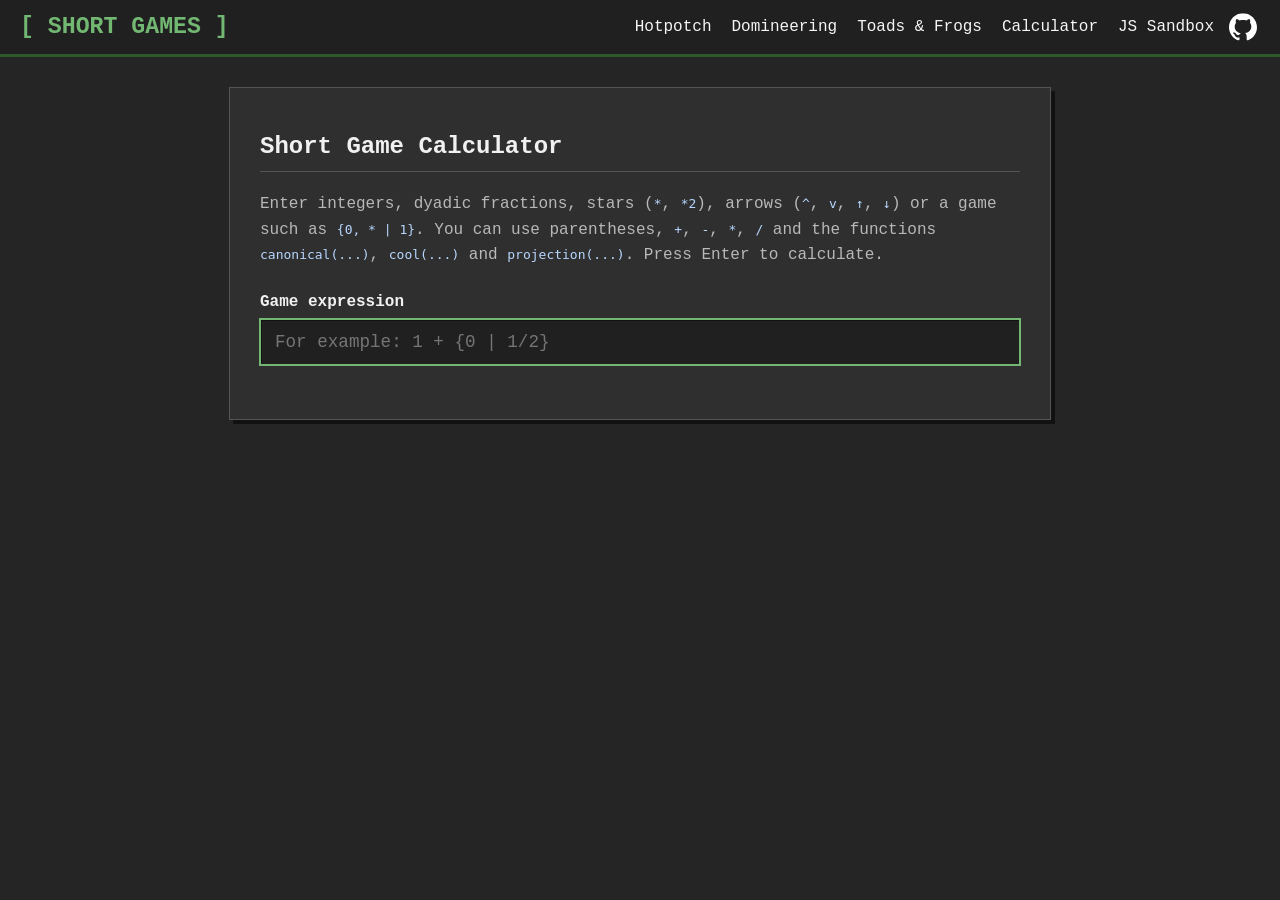
==== web/calculator/index.html @ af7ae48f "ADD: added parser for evaluating expressions to calculator   -Added calculator for the web   -Added " ====
<!DOCTYPE html>
<html lang="en">
<head>
    <meta charset="UTF-8">
    <meta name="viewport" content="width=device-width, initial-scale=1.0">
    <title>Short Game Calculator</title>
    <link rel="stylesheet" href="../style.css">
    <link rel="stylesheet" href="calculator.css">
</head>
<body>
    <div class="navbar">
        <a href="/" class="logo">[ SHORT GAMES ]</a>
        <a href="../games/hotpotch/">Hotpotch</a>
        <a href="../games/domineering/">Domineering</a>
        <a href="../games/toads_and_frogs/">Toads &amp; Frogs</a>
        <a href="./">Calculator</a>
        <a href="../custom_game/custom_game.html">JS Sandbox</a>
        <a class="github-link" href="https://github.com/emonapa/short-games" title="GitHub repository" aria-label="GitHub repository"><img src="../figs/github_logo.svg" alt=""></a>
    </div>
    <main class="container calculator">
        <section class="syntax" aria-labelledby="syntax-title">
            <h1 id="syntax-title">Short Game Calculator</h1>
            <p>Enter integers, dyadic fractions, stars (<code>*</code>, <code>*2</code>), arrows (<code>^</code>, <code>v</code>, <code>↑</code>, <code>↓</code>) or a game such as <code>{0, * | 1}</code>. You can use parentheses, <code>+</code>, <code>-</code>, <code>*</code>, <code>/</code> and the functions <code>canonical(...)</code>, <code>cool(...)</code> and <code>projection(...)</code>. Press Enter to calculate.</p>
        </section>
        <label for="expression">Game expression</label>
        <input id="expression" type="text" autocomplete="off" spellcheck="false" placeholder="For example: 1 + {0 | 1/2}" aria-describedby="error" autofocus>
        <p id="error" role="alert" aria-live="polite"></p>
    </main>
    <script type="module" src="app.js"></script>
</body>
</html>
---- web/style.css ----
:root {
    --bg: #252525;
    --panel: #2f2f2f;
    --panel-strong: #333333;
    --text: #f1f1f1;
    --muted: #b8b8b8;
    --nav-bg: #202020;
    --nav-text: #f5f5f5;
    --border: #555;
    --primary: #2d5a2d;
    --primary-hover: #3a6f3a;
    --button-bg: #444;
    --button-hover: #555;
    --button-shadow: #151515;
}

body {
    font-family: 'Courier New', Courier, monospace;
    background-color: var(--bg);
    color: var(--text);
    margin: 0;
    padding: 0;
}

/* Shared top navigation. */
.navbar {
    background-color: var(--nav-bg);
    padding: 10px 20px;
    display: flex;
    gap: 20px;
    align-items: center;
    border-bottom: 3px solid var(--primary);
}

.navbar .logo {
    font-size: 1.45em;
    font-weight: bold;
    color: #72b772;
    text-decoration: none;
    margin-right: auto;
}

.navbar a {
    color: var(--nav-text);
    text-decoration: none;
    font-size: 1em;
}

.navbar a:hover {
    text-decoration: underline;
    color: #72b772;
}

.navbar .github-link {
    display: inline-flex;
    align-items: center;
    justify-content: center;
    width: 34px;
    height: 34px;
    margin-left: -8px;
}

.navbar .github-link img {
    width: 28px;
    height: 28px;
    display: block;
    filter: invert(1);
}

.container {
    max-width: 1000px;
    margin: 30px auto;
    background: var(--panel);
    padding: 20px 30px;
    border: 1px solid var(--border);
    box-shadow: 4px 4px 0px #111;
}

h1, h2 { border-bottom: 1px solid var(--border); padding-bottom: 5px; }
p, small, li { color: var(--muted); }
code { color: #b7d7ff; }

button {
    background: var(--button-bg);
    color: var(--text);
    border: 1px solid #666;
    padding: 8px 16px;
    font-family: inherit;
    font-weight: bold;
    cursor: pointer;
    box-shadow: 2px 2px 0px var(--button-shadow);
}
button:hover { background: var(--button-hover); transform: translate(1px, 1px); box-shadow: 1px 1px 0px var(--button-shadow); }
button:active { transform: translate(2px, 2px); box-shadow: 0px 0px 0px var(--button-shadow); }

input[type="number"], textarea {
    font-family: inherit;
    color: var(--text);
    padding: 5px;
    border: 1px solid #777;
    background: #202020;
}

.editor-frame {
    min-height: 400px;
    max-height: 60vh;
    overflow: auto;
    border: 1px solid #777;
    background: #202020 !important;*/
    box-shadow: inset 1px 1px 0 #111;
}

#code-editor {
    display: block;
    min-height: 400px;
    outline: none;
    white-space: pre;
    color: #EfEfEf;
    background: #202020;
}

.result-box {
    margin-top: 20px;
    padding: 15px;
    background: #223322;
    border: 1px solid #4f7e4f;
    font-size: 1.1em;
}

.grid {
    display: grid;
    gap: 3px;
    margin: 28px 0;
    background: #555;
    border: 2px solid #777;
    padding: 3px;
    width: max-content;
}
.cell {
    width: var(--cell-size, 40px);
    height: var(--cell-size, 40px);
    background: #202020;
    color: var(--text);
    display: flex;
    align-items: center;
    justify-content: center;
    font-weight: bold;
    cursor: pointer;
    user-select: none;
}


.board-page .container {
    max-width: min(1180px, calc(100vw - 56px));
    min-height: calc(100vh - 150px);
    font-size: 1.25rem;
}

.board-page h1 { font-size: 2.6rem; }
.board-page p, .board-page label, .board-page button, .board-page .result-box { font-size: 1.25rem; }
.board-page input[type="number"] { width: 5.5rem; font-size: 1.2rem; }
.board-page .grid { --cell-size: clamp(88px, 9vw, 112px); }
.board-page .cell { font-size: 1.6rem; }
---- web/calculator/calculator.css ----
.calculator {
    max-width: 760px;
}

.syntax {
    line-height: 1.6;
}

.calculator label {
    display: block;
    margin: 24px 0 8px;
    color: var(--text);
    font-weight: bold;
}

#expression {
    box-sizing: border-box;
    width: 100%;
    padding: 12px 14px;
    border: 1px solid #777;
    border-radius: 0;
    background: #202020;
    color: var(--text);
    font: 1.1rem "Courier New", Courier, monospace;
    box-shadow: inset 1px 1px 0 #111;
}

#expression:focus {
    border-color: #72b772;
    outline: 1px solid #72b772;
}

#expression:disabled {
    color: var(--muted);
    cursor: wait;
}

#error {
    min-height: 1.5em;
    margin: 10px 0 0;
    color: #ef9a9a;
}
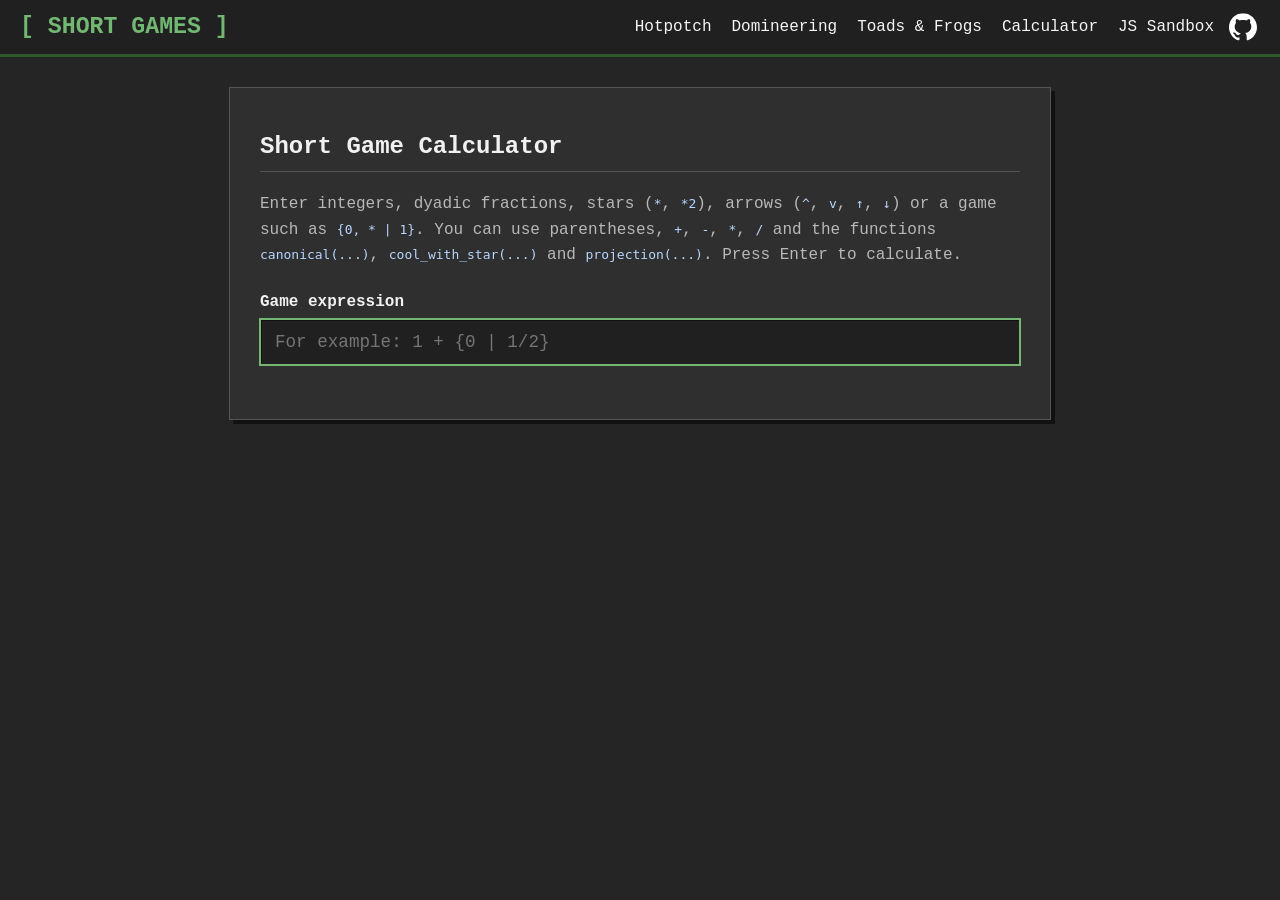
==== commit 54c046ba: "FIX: fixed some bugs on the web backend" ====
--- a/web/calculator/index.html
+++ b/web/calculator/index.html
@@ -20,7 +20,7 @@
     <main class="container calculator">
         <section class="syntax" aria-labelledby="syntax-title">
             <h1 id="syntax-title">Short Game Calculator</h1>
-            <p>Enter integers, dyadic fractions, stars (<code>*</code>, <code>*2</code>), arrows (<code>^</code>, <code>v</code>, <code>↑</code>, <code>↓</code>) or a game such as <code>{0, * | 1}</code>. You can use parentheses, <code>+</code>, <code>-</code>, <code>*</code>, <code>/</code> and the functions <code>canonical(...)</code>, <code>cool(...)</code> and <code>projection(...)</code>. Press Enter to calculate.</p>
+            <p>Enter integers, dyadic fractions, stars (<code>*</code>, <code>*2</code>), arrows (<code>^</code>, <code>v</code>, <code>↑</code>, <code>↓</code>) or a game such as <code>{0, * | 1}</code>. You can use parentheses, <code>+</code>, <code>-</code>, <code>*</code>, <code>/</code> and the functions <code>canonical(...)</code>, <code>cool_with_star(...)</code> and <code>projection(...)</code>. Press Enter to calculate.</p>
         </section>
         <label for="expression">Game expression</label>
         <input id="expression" type="text" autocomplete="off" spellcheck="false" placeholder="For example: 1 + {0 | 1/2}" aria-describedby="error" autofocus>
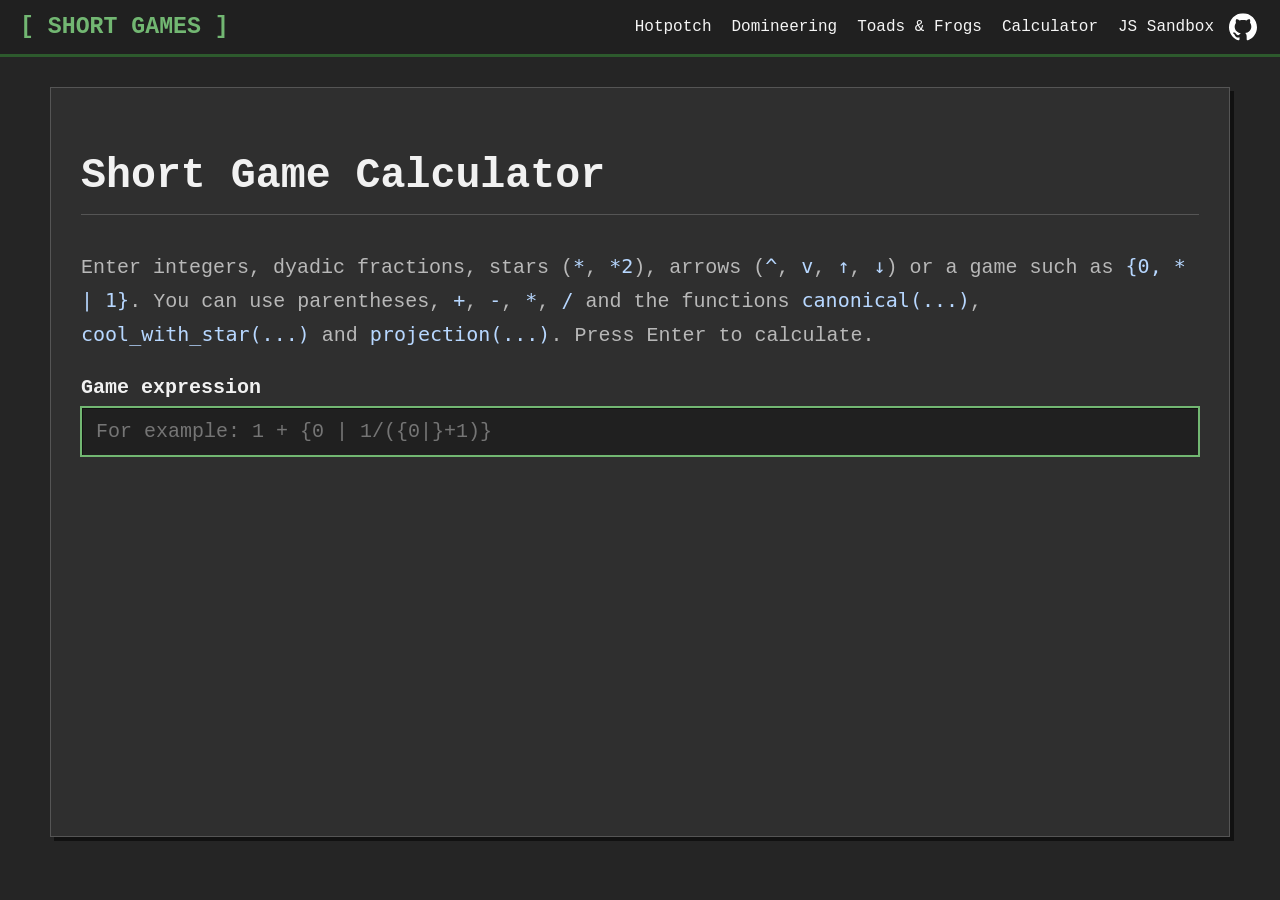
==== commit 2274c57d: "FIX, ADD: fixed some bugs on web and added better description   -Added favicon.icon   -Made containe" ====
--- a/web/calculator/index.html
+++ b/web/calculator/index.html
@@ -4,12 +4,13 @@
     <meta charset="UTF-8">
     <meta name="viewport" content="width=device-width, initial-scale=1.0">
     <title>Short Game Calculator</title>
+    <link rel="icon" href="../favicon.ico" type="image/x-icon" sizes="32x32">
     <link rel="stylesheet" href="../style.css">
     <link rel="stylesheet" href="calculator.css">
 </head>
-<body>
+<body class="board-page">
     <div class="navbar">
-        <a href="/" class="logo">[ SHORT GAMES ]</a>
+        <a href="../index.html" class="logo">[ SHORT GAMES ]</a>
         <a href="../games/hotpotch/">Hotpotch</a>
         <a href="../games/domineering/">Domineering</a>
         <a href="../games/toads_and_frogs/">Toads &amp; Frogs</a>
@@ -23,7 +24,7 @@
             <p>Enter integers, dyadic fractions, stars (<code>*</code>, <code>*2</code>), arrows (<code>^</code>, <code>v</code>, <code>↑</code>, <code>↓</code>) or a game such as <code>{0, * | 1}</code>. You can use parentheses, <code>+</code>, <code>-</code>, <code>*</code>, <code>/</code> and the functions <code>canonical(...)</code>, <code>cool_with_star(...)</code> and <code>projection(...)</code>. Press Enter to calculate.</p>
         </section>
         <label for="expression">Game expression</label>
-        <input id="expression" type="text" autocomplete="off" spellcheck="false" placeholder="For example: 1 + {0 | 1/2}" aria-describedby="error" autofocus>
+        <input id="expression" type="text" autocomplete="off" spellcheck="false" placeholder="For example: 1 + {0 | 1/({0|}+1)}" aria-describedby="error" autofocus>
         <p id="error" role="alert" aria-live="polite"></p>
     </main>
     <script type="module" src="app.js"></script>
--- a/web/style.css
+++ b/web/style.css
@@ -68,12 +68,34 @@
 }
 
 .container {
-    max-width: 1000px;
+    width: calc(100% - 56px);
+    max-width: 1180px;
     margin: 30px auto;
     background: var(--panel);
     padding: 20px 30px;
+    box-sizing: border-box;
     border: 1px solid var(--border);
     box-shadow: 4px 4px 0px #111;
+}
+
+.home-page .container p,
+.home-page .container li {
+    font-size: 1.08rem;
+    line-height: 1.5;
+}
+
+.thesis-preview {
+    display: block;
+    width: min(100%, 320px);
+    margin: 20px auto;
+}
+
+.thesis-preview img {
+    display: block;
+    width: 100%;
+    height: auto;
+    border: 1px solid var(--border);
+    box-shadow: 4px 4px 0 #111;
 }
 
 h1, h2 { border-bottom: 1px solid var(--border); padding-bottom: 5px; }
@@ -151,7 +173,6 @@
 
 
 .board-page .container {
-    max-width: min(1180px, calc(100vw - 56px));
     min-height: calc(100vh - 150px);
     font-size: 1.25rem;
 }
--- a/web/calculator/calculator.css
+++ b/web/calculator/calculator.css
@@ -1,7 +1,3 @@
-.calculator {
-    max-width: 760px;
-}
-
 .syntax {
     line-height: 1.6;
 }
@@ -21,7 +17,7 @@
     border-radius: 0;
     background: #202020;
     color: var(--text);
-    font: 1.1rem "Courier New", Courier, monospace;
+    font: 1.25rem "Courier New", Courier, monospace;
     box-shadow: inset 1px 1px 0 #111;
 }
 
